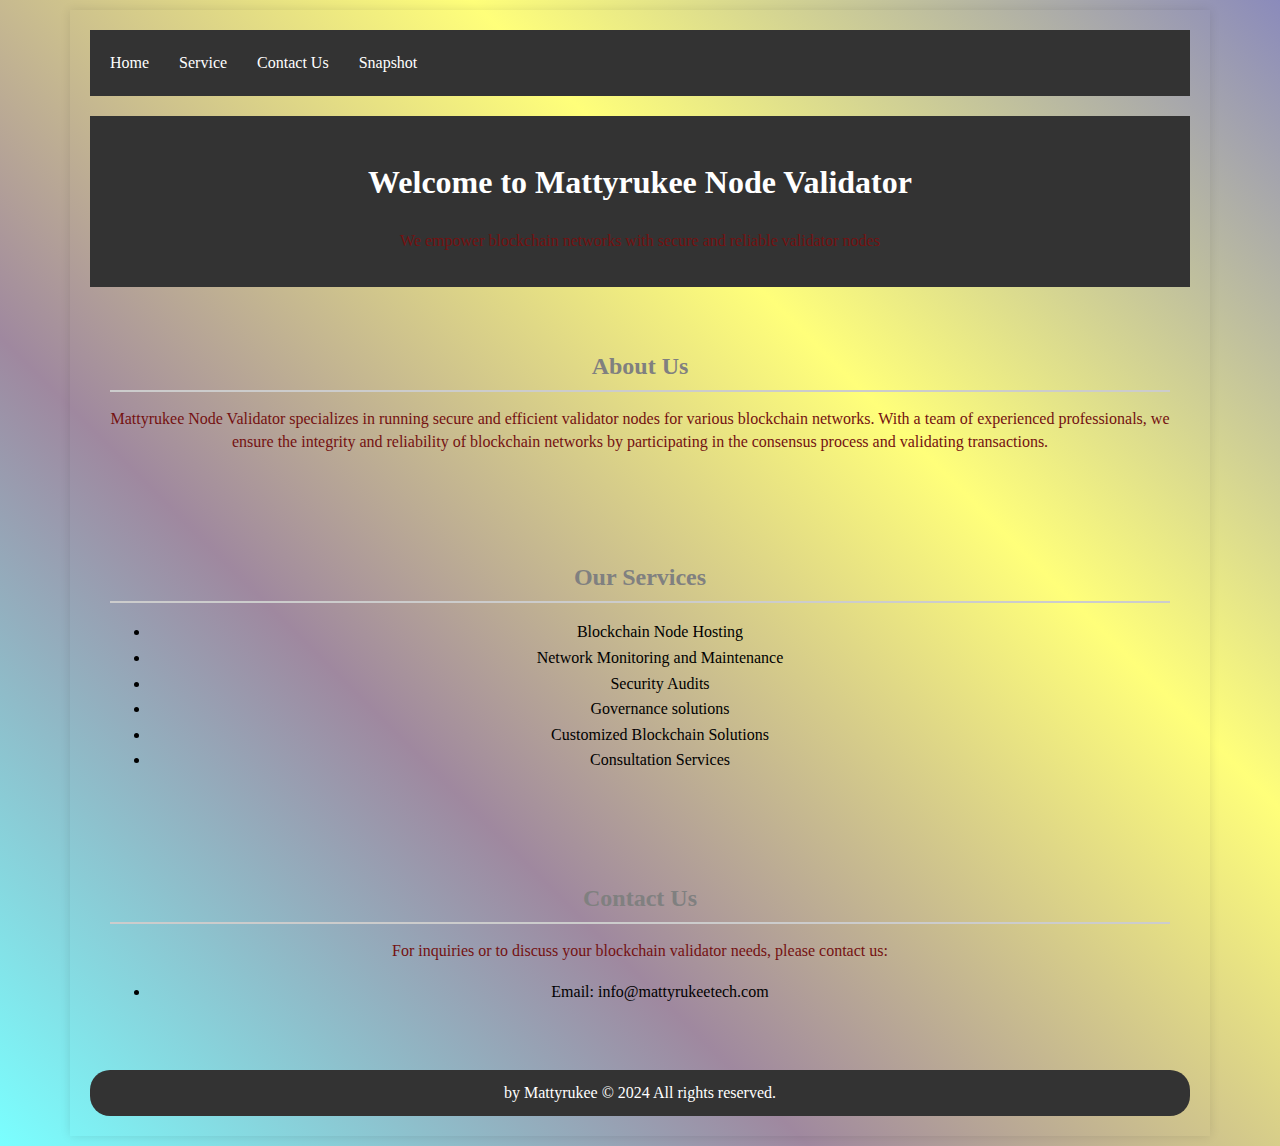
==== index.html @ 9f40642d "first commit" ====
<!DOCTYPE html>
<html lang="en">
  <head>
    <meta charset="UTF-8" />
    <meta name="viewport" content="width=device-width, initial-scale=1.0" />
    <link rel="icon" href="/gmcads.png" type="image/x-icon" />
    <link rel="stylesheet" href="style.css" />
    <script src="script.js"></script>
    <title>Home</title>
  </head>
  <body>
    <main>
      <nav>
        <a href="index.html">Home</a>
        <a href="services.html">Service</a>
        <a href="contact.html">Contact Us</a>
        <a href="snapshot.html">Snapshot</a>
      </nav>

      <header>
        <h1>Welcome to Mattyrukee Node Validator</h1>
        <p>
          We empower blockchain networks with secure and reliable validator
          nodes
        </p>
      </header>

      <!-- <section id="video-section">
      <div class="video-container">
        <video autoplay loop muted playsinline>
          <source src="../20240319_1003121.mp4" type="video/mp4" />
          Your browser does not support the video tag.
        </video>
      </div>
    </section> -->

      <section>
        <h2>About Us</h2>
        <p>
          Mattyrukee Node Validator specializes in running secure and efficient
          validator nodes for various blockchain networks. With a team of
          experienced professionals, we ensure the integrity and reliability of
          blockchain networks by participating in the consensus process and
          validating transactions.
        </p>
      </section>

      <section>
        <h2>Our Services</h2>
        <ul>
          <li>Blockchain Node Hosting</li>
          <li>Network Monitoring and Maintenance</li>
          <li>Security Audits</li>
          <li>Governance solutions</li>
          <li>Customized Blockchain Solutions</li>
          <li>Consultation Services</li>
        </ul>
      </section>

      <section>
        <h2>Contact Us</h2>
        <p>
          For inquiries or to discuss your blockchain validator needs, please
          contact us:
        </p>
        <ul>
          <li>Email: info@mattyrukeetech.com</li>
          <!-- <li>Phone: +123-456-7890</li> -->
          <!-- <li>Address: 123 Blockchain Street, City, Country</li> -->
        </ul>
      </section>

      <footer>by Mattyrukee &copy; 2024 All rights reserved.</footer>
    </main>
  </body>
</html>
---- style.css ----
@font-face {
    font-family: 'Azeret';
    src: url('Azeret_Mono/AzeretMono-VariableFont_wght.ttf') format('truetype');
    font-weight: normal;
    font-style: normal;
  }
  
  
  body {
    font-family: 'Azeret';
    background: linear-gradient(
        45deg,
        rgba(0, 255, 255, 0.523),
        rgba(71, 27, 71, 0.523),
        rgba(255, 255, 0, 0.523),
        rgba(32, 32, 125, 0.523)
      ), /* First layer: Gradient background */
      url('https://raw.githubusercontent.com/Jaytechent/solana-json-fil') center/cover fixed; /* Second layer: Background image */
    margin: 0;
    padding: 0;
    line-height: 1.6;
  }
  
  
  main {
    max-width: 1100px;
    margin: 10px auto;
    padding: 20px;
    box-shadow: 0 0 10px rgba(0, 0, 0, 0.1);
    min-height: 100vh;
  }
  
  nav {
    background-color: #333;
    padding: 10px;
    margin-bottom: 20px;
    display: flex;
    justify-content: flex-start;
    align-items: center;
  }
  
  nav a {
    color: white;
    text-decoration: none;
    padding: 10px;
    margin-right: 10px;
  }
  
  nav a:hover {
    background-color: rgb(187, 214, 214);
    color: black;
  }
  
  section {
    padding: 20px;
    text-align: center;
  }
  
  header {
    background-color: #333;
    color: white;
    padding: 20px;
    text-align: center;
    margin-bottom: 20px;
  }
  
  p {
    color: rgb(116, 17, 17);
    text-align: center;
    line-height: 1.4;
    margin-bottom: 15px;
  }
  
  .cta-button {
    display: inline-block;
    padding: 10px 20px;
    color: black;
    text-decoration: none;
    font-size: 16px;
    border-radius: 5px;
    margin-top: 20px;
    border: 1px solid black;
    box-shadow: 5px 5px 5px black;
    transition: background-color 0.3s ease;
  }
  
  .cta-button:hover {
    background-color: rgb(73, 143, 143);
  }
  
  .services {
    display: flex;
    gap: 30px;
    flex-wrap: wrap;
    justify-content: center;
  }
  
  .servicebx {
    border: 1px solid black;
    height: 100px;
    width: 200px;
    padding: 10px;
    box-shadow: 5px 5px 5px black;
    transition: background-color 0.3s ease;
  }
  
  .servicebx:hover {
    background: white;
    cursor: pointer;
  }
  
  form {
    max-width: 400px;
    margin: 0 auto;
    padding: 20px;
    border-radius: 10px;
    border: 1px solid black;
    border-radius: 5px;
    box-shadow: 5px 5px 5px black;
  }
  
  label {
    display: block;
    margin-bottom: 8px;
    color: #333;
  }
  
  input,
  textarea {
    width: 100%;
    padding: 10px;
    margin-bottom: 15px;
    border: 1px solid #ccc;
    border-radius: 4px;
    background: rgb(169, 255, 255);
    box-sizing: border-box;
  }
  
  footer {
    background-color: #333;
    color: white;
    padding: 10px;
    border-radius: 20px;
    text-align: center;
  }
  
  section {
    margin-bottom: 30px;
    padding: 20px; /* Added padding */
  }
  
  h2, b {
    color: grey;
    border-bottom: 2px solid #ccc;
    padding-bottom: 5px;
    margin-bottom: 15px;
  }
  
  /* Responsive styles */
  @media (max-width: 600px) {
    main {
      padding: 10px;
    }
  }
  
  #video-section {
    position: relative;
    width: 100%;
    height: 20vh; /* Adjust the height as needed */
    overflow: hidden;
  }
  
  .video-container {
    position: absolute;
    top: 0;
    left: 0;
    width: 97%;
    height: 50%;
  }
  
  .video-container video {
    width: 100%;
    height: 100%;
    object-fit: cover;
  }
  /* Cream background for code blocks */
  pre {
    background-color: #fff8dc; /* Cream color */
    padding: 10px; /* Adjust padding as needed */
    overflow-x: auto; /* Enable horizontal scrolling if needed */
    border-radius: 5px; /* Rounded corners */
  }
  
  /* Cream background for inline code */
  code {
    background-color: #fff8dc; /* Cream color */
    padding: 3px 5px; /* Adjust padding as needed */
    border-radius: 3px; /* Rounded corners */
  }
  
  /* Adjustments for the code block */
  pre code {
    display: block;
    padding: 0;
    margin: 0;
  }
  
  /* Ensure code blocks are scrollable on small screens */
  @media (max-width: 600px) {
    pre {
      overflow-x: auto;
    }
  }
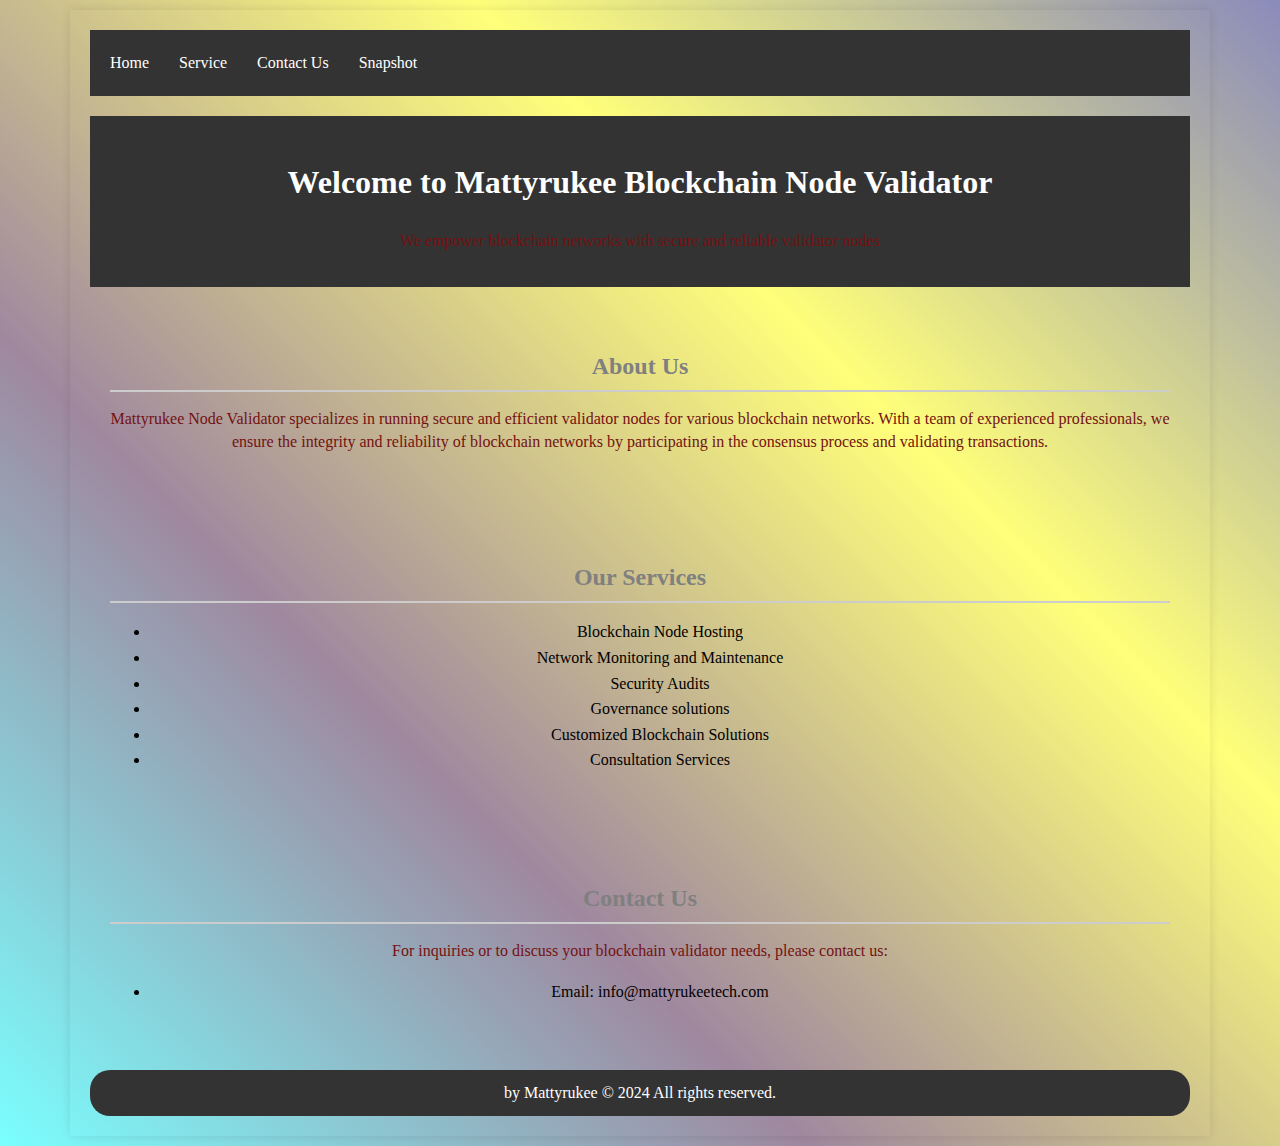
==== commit b2a6586a: "update" ====
--- a/index.html
+++ b/index.html
@@ -18,7 +18,7 @@
       </nav>
 
       <header>
-        <h1>Welcome to Mattyrukee Node Validator</h1>
+        <h1>Welcome to Mattyrukee Blockchain Node Validator</h1>
         <p>
           We empower blockchain networks with secure and reliable validator
           nodes
